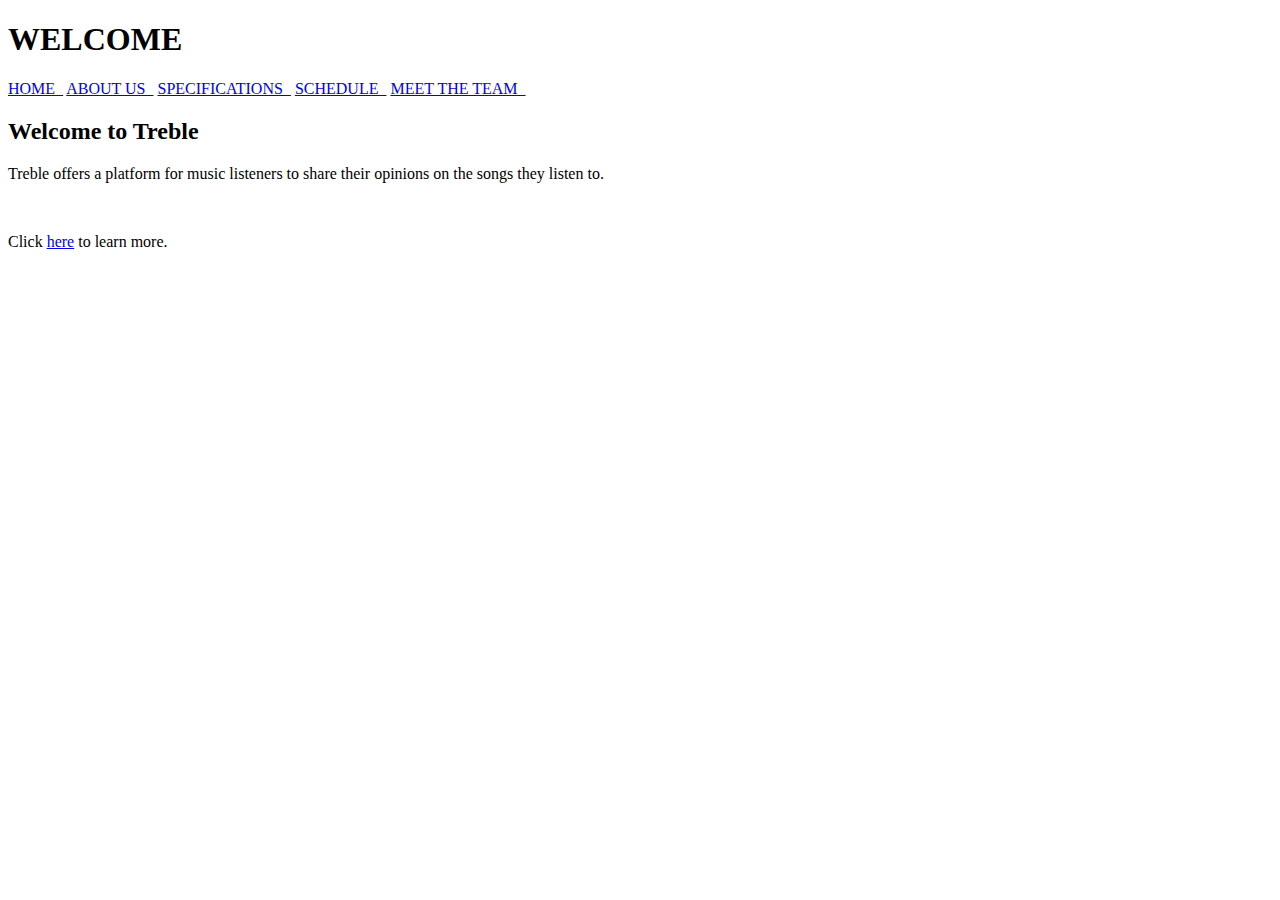
==== GroupProject/index.html @ 53a240bc "HTML and CSS files" ====
<!DOCTYPE html>

<html lang = "en">
    
    <head>
        <title>Welcome Page</title>
    </head>
    
    <body>
        
        <header>
            <h1>WELCOME</h1>
        </header>
        
        <main>
            <nav>
                <a href="index.html">HOME &nbsp;</a>
                <a href="about.html">ABOUT US &nbsp;</a>
                <a href="specifications.html">SPECIFICATIONS &nbsp;</a>
                <a href="schedule.html">SCHEDULE &nbsp;</a>
                <a href="team.html">MEET THE TEAM &nbsp;</a>
            </nav>
            
            <h2>Welcome to Treble</h2>
            <p>Treble offers a platform for music listeners to share their opinions on the songs they listen to. </p><br>
            <p>Click <a href="about.html">here</a> to learn more.</p>
            
        </main>
    
    </body>
</html>
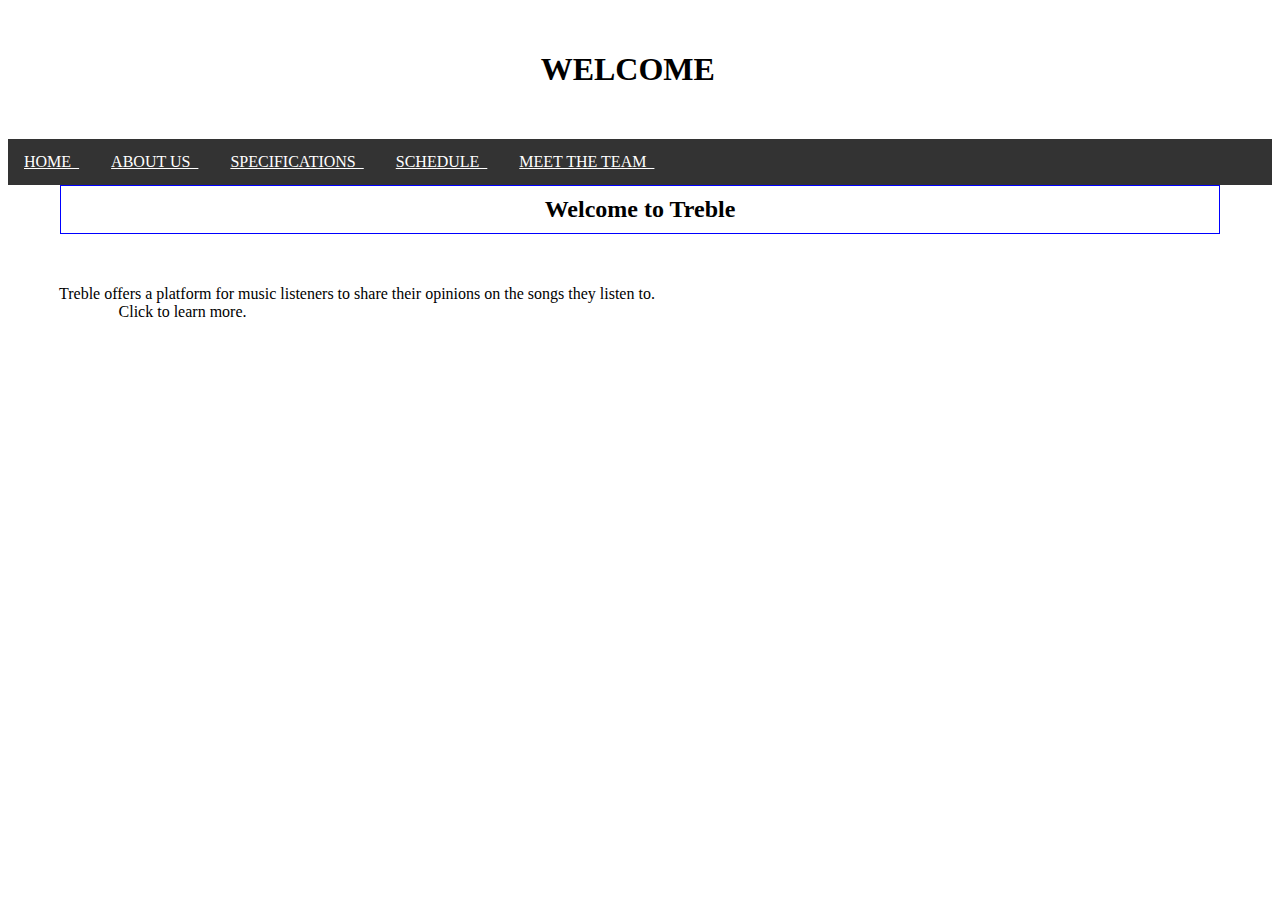
==== commit e824258c: "Update index.html" ====
--- a/GroupProject/index.html
+++ b/GroupProject/index.html
@@ -1,7 +1,7 @@
 <!DOCTYPE html>
 
 <html lang = "en">
-    
+  <link rel="stylesheet" type="text/css" href="index.css" />  
     <head>
         <title>Welcome Page</title>
     </head>
@@ -22,10 +22,13 @@
             </nav>
             
             <h2>Welcome to Treble</h2>
-            <p>Treble offers a platform for music listeners to share their opinions on the songs they listen to. </p><br>
-            <p>Click <a href="about.html">here</a> to learn more.</p>
             
+            <article>
+            <p>Treble offers a platform for music listeners to share their opinions on the songs they listen to. <br>
+                
+            Click <a class="t" href="about.html">here</a> to learn more.</p> <!-- not working properly-->
+            </article>
         </main>
     
     </body>
-</html>+</html>
--- a/GroupProject/index.css
+++ b/GroupProject/index.css
@@ -0,0 +1,43 @@
+nav{
+    list-style-type: none;
+    margin: 0;
+    padding: 0;
+    overflow: hidden;
+    background: #333;
+}
+
+a{
+    float: left;
+    display: block;
+    color: white;
+    text-align: center;
+    padding: 14px 16px;
+}
+
+a:hover{
+    background-color: #111;
+}
+
+h1{
+  
+    width: 90%;
+    border: 1px solid white;
+    padding: 25px;
+    margin: 25px;
+    text-align: center;
+}
+h2
+{
+    width: 90%;
+    border: 1px solid blue;
+    padding: 10px;
+    margin: auto;
+    text-align: center;
+}
+p{
+        width: 90%;
+    border: 1px solid white;
+    padding: 25px;
+    margin: 25px;
+    text-align: left;
+}
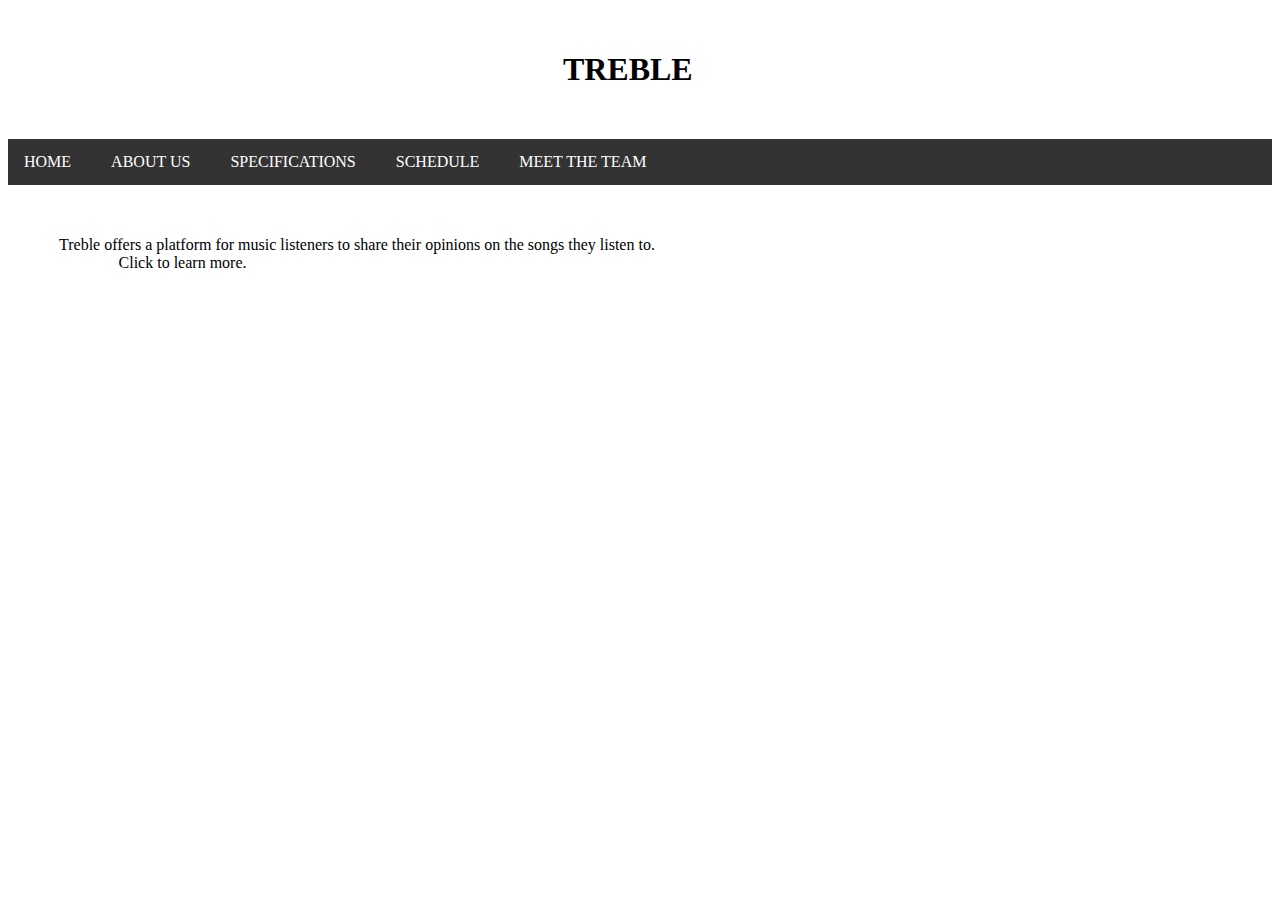
==== commit 15684eb5: "Update index.html" ====
--- a/GroupProject/index.html
+++ b/GroupProject/index.html
@@ -9,7 +9,7 @@
     <body>
         
         <header>
-            <h1>WELCOME</h1>
+            <h1>TREBLE</h1>
         </header>
         
         <main>
@@ -21,8 +21,6 @@
                 <a href="team.html">MEET THE TEAM &nbsp;</a>
             </nav>
             
-            <h2>Welcome to Treble</h2>
-            
             <article>
             <p>Treble offers a platform for music listeners to share their opinions on the songs they listen to. <br>
                 
--- a/GroupProject/index.css
+++ b/GroupProject/index.css
@@ -12,6 +12,7 @@
     color: white;
     text-align: center;
     padding: 14px 16px;
+    text-decoration-line: none;
 }
 
 a:hover{
@@ -21,7 +22,7 @@
 h1{
   
     width: 90%;
-    border: 1px solid white;
+    border: 1px solid transparent;
     padding: 25px;
     margin: 25px;
     text-align: center;
@@ -29,14 +30,14 @@
 h2
 {
     width: 90%;
-    border: 1px solid blue;
+    border: 1px solid transparent;
     padding: 10px;
     margin: auto;
     text-align: center;
 }
 p{
         width: 90%;
-    border: 1px solid white;
+    border: 1px solid transparent;
     padding: 25px;
     margin: 25px;
     text-align: left;
